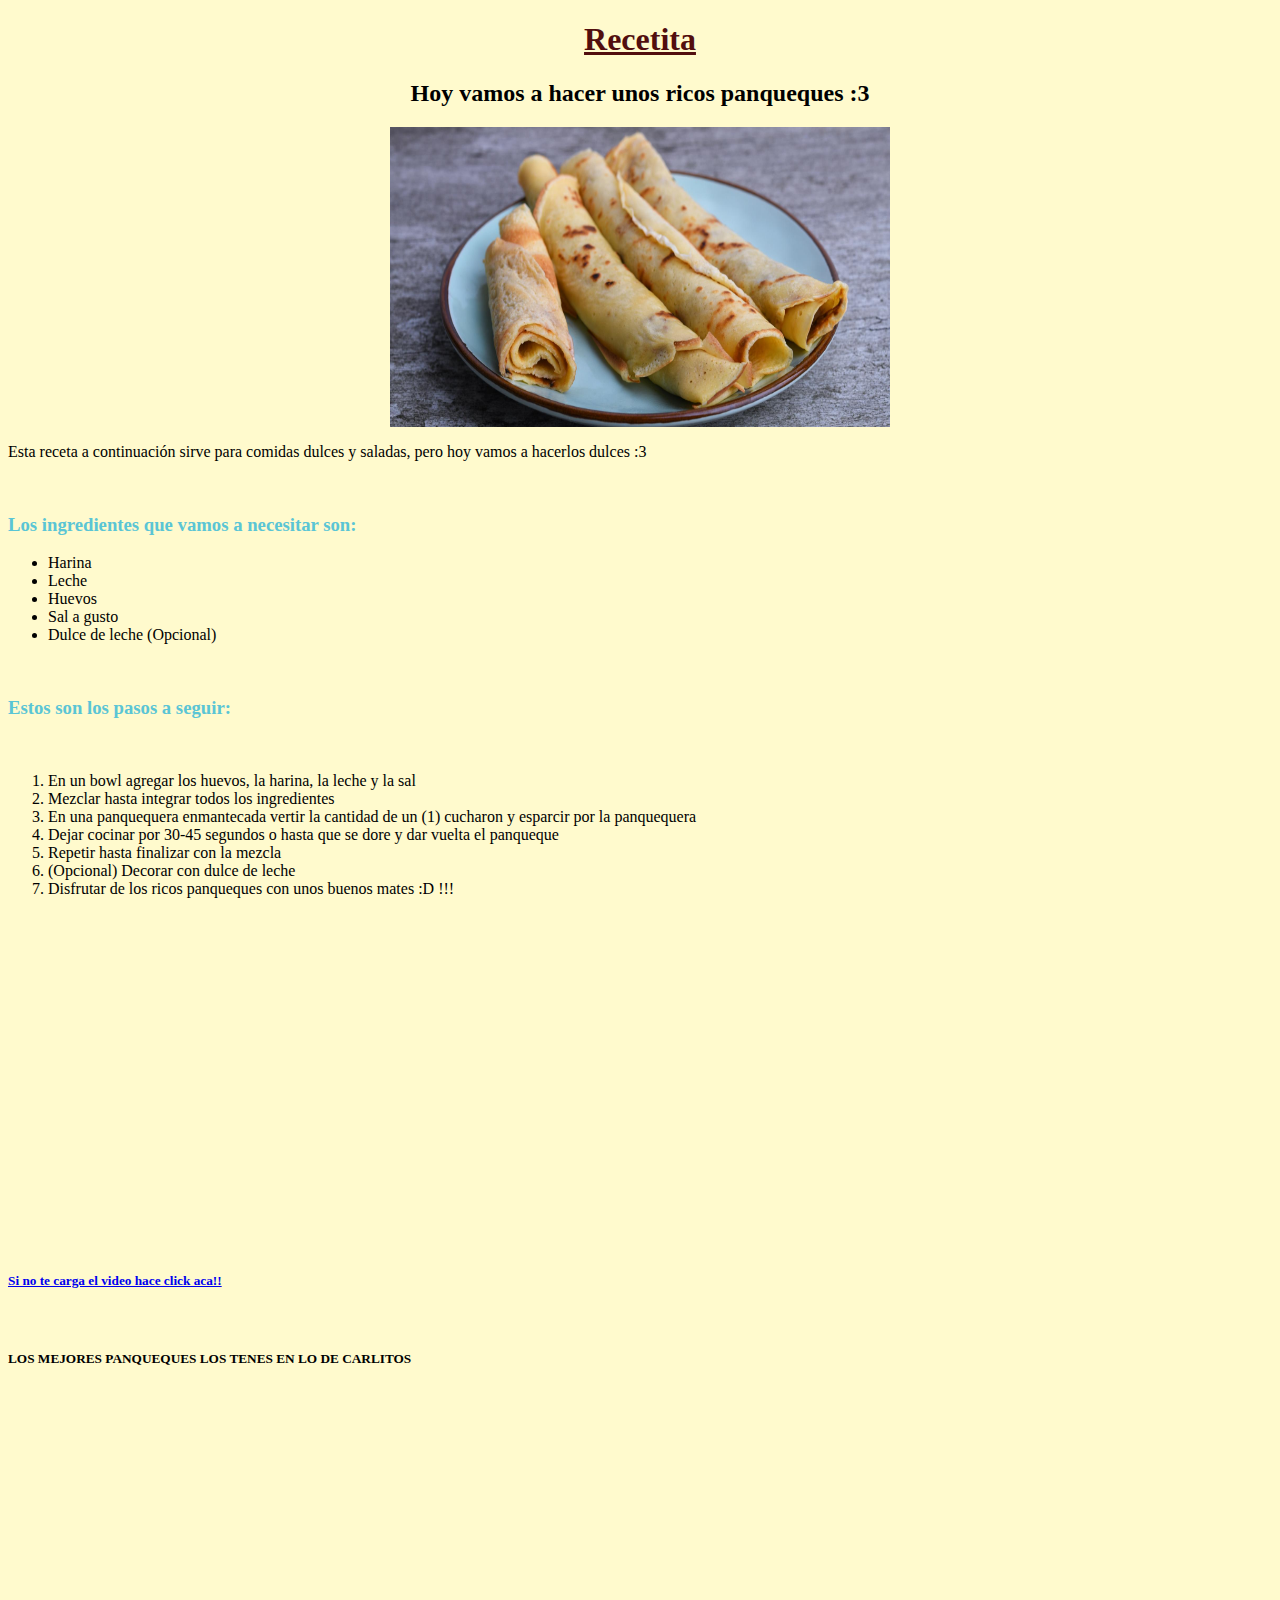
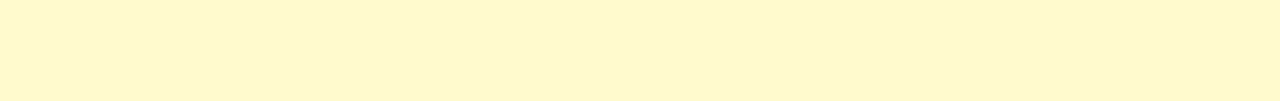
==== index.html @ 9fcd7bbe "Add files via upload" ====
<!DOCTYPE html>
<html lang="en">
<head>
    <meta charset="UTF-8">
    <meta http-equiv="X-UA-Compatible" content="IE=edge">
    <meta name="viewport" content="width=, initial-scale=1.0">
    <title>Pagina Web</title>

    <link rel="stylesheet" href="./css/estilos.css">
</head>
<body>
    <h1 id="titulo" class="subrayado"> Recetita </h1>
    <h2 id="titulo">Hoy vamos a hacer unos ricos panqueques :3</h2>
    <img class="pequeña" src="./imagenes/panqueque.jpeg" alt="foto de panqueque">
    <p>Esta receta a continuación sirve para comidas dulces y saladas, pero hoy vamos a hacerlos dulces :3</p>
    <br>
    <h3 class="textoazul">Los ingredientes que vamos a necesitar son:</h3>
    <ul>
        <li>Harina</li>
        <li>Leche</li>
        <li>Huevos</li>
        <li>Sal a gusto</li>
        <li>Dulce de leche (Opcional)</li>
    </ul>
    <br>
    <h3 class="textoazul">Estos son los pasos a seguir: </h3>
    <br>
    <ol>
        <li>En un bowl agregar los huevos, la harina, la leche y la sal</li>
        <li>Mezclar hasta integrar todos los ingredientes </li>
        <li>En una panquequera enmantecada vertir la cantidad de un (1) cucharon y esparcir por la panquequera</li>
        <li>Dejar cocinar por 30-45 segundos o hasta que se dore y dar vuelta el panqueque</li>
        <li>Repetir hasta finalizar con la mezcla</li>
        <li>(Opcional) Decorar con dulce de leche</li>
        <li>Disfrutar de los ricos panqueques con unos buenos mates :D !!!</li>

    </ol>
    <br>
    <iframe width="560" height="315" src="https://www.youtube.com/embed/n9cUsNUk4FQ" title="YouTube video player" frameborder="0" allow="accelerometer; autoplay; clipboard-write; encrypted-media; gyroscope; picture-in-picture; web-share" allowfullscreen></iframe>
    <h5><a href="https://www.youtube.com/watch?v=n9cUsNUk4FQ&pp=ygUKcGFucXVlcXVlcw%3D%3D" target="_blank">Si no te carga el video hace click aca!!</a></h5>
    <br>
    <h5>LOS MEJORES PANQUEQUES LOS TENES EN LO DE CARLITOS</h5>
    <iframe src="https://www.google.com/maps/embed?pb=!1m26!1m12!1m3!1d419600.4496722848!2d-58.462708466546125!3d-34.75235538757279!2m3!1f0!2f0!3f0!3m2!1i1024!2i768!4f13.1!4m11!3e6!4m3!3m2!1d-34.919056!2d-57.9503485!4m5!1s0x95bcca8006f35e6f%3A0x6de05f8eb32e7ac7!2slos%20mejores%20panqueques%20de%20buenos%20aires!3m2!1d-34.5881347!2d-58.4173177!5e0!3m2!1ses-419!2sar!4v1683082455170!5m2!1ses-419!2sar" width="400" height="300" style="border:0;" allowfullscreen="" loading="lazy" referrerpolicy="no-referrer-when-downgrade"></iframe>
</body>
</html>
---- css/estilos.css ----
body {background-color: lemonchiffon;}

    h1 {color: rgb(82, 14, 14);
        font-size: xx-large;}

    .textoazul {color: rgb(90, 197, 213)}

    #titulo {text-align: center;}

    img.pequeña{
        width: 500px;
        height: 300px;}

    .subrayado {text-decoration: underline;}

    img {
        display: block;
        width: 60%;
        margin-left: auto;
        margin-right: auto;
      }
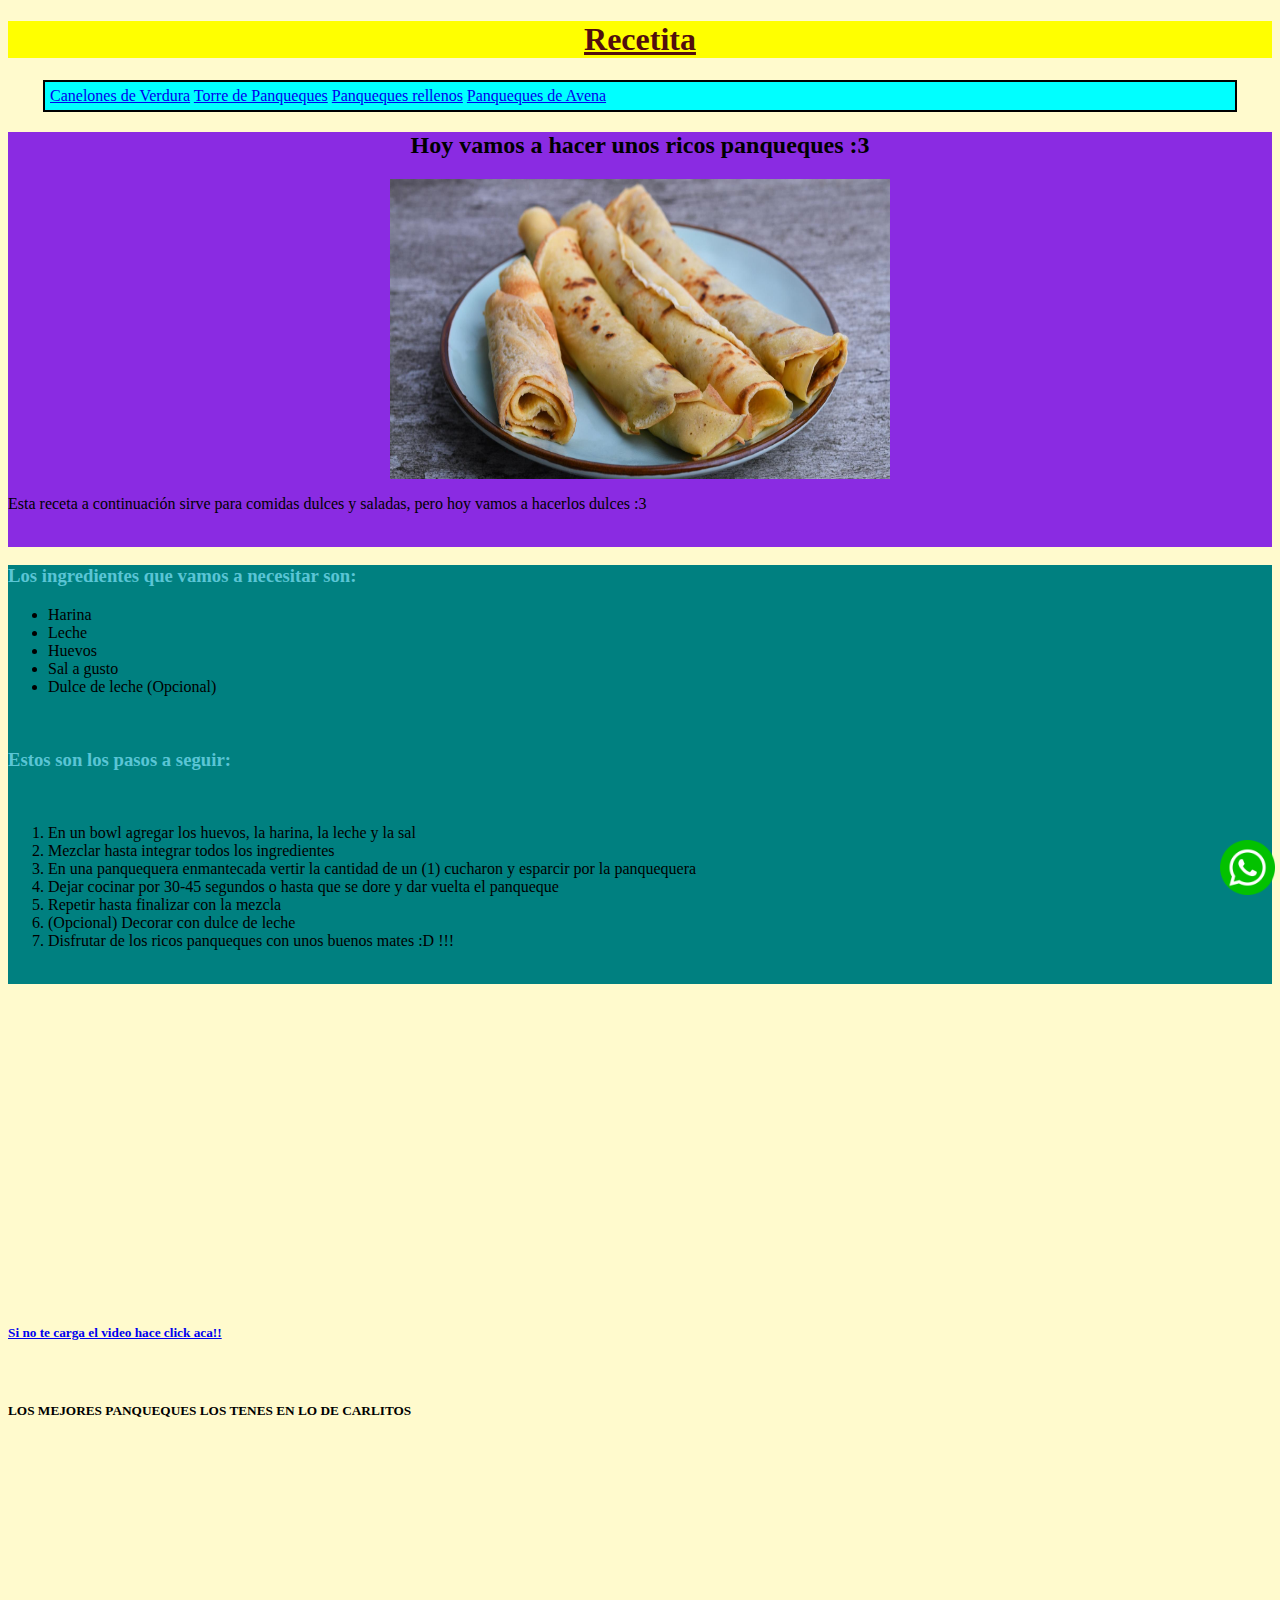
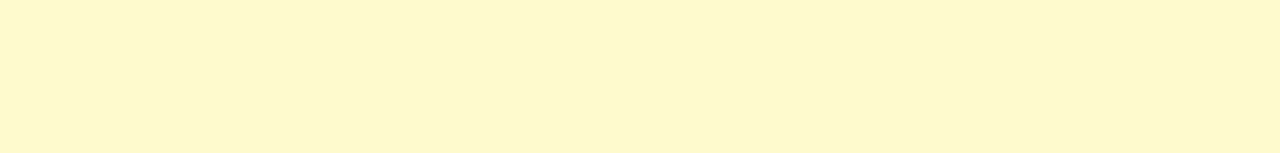
==== commit 9c5121fc: "Add files via upload" ====
--- a/index.html
+++ b/index.html
@@ -4,42 +4,63 @@
     <meta charset="UTF-8">
     <meta http-equiv="X-UA-Compatible" content="IE=edge">
     <meta name="viewport" content="width=, initial-scale=1.0">
-    <title>Pagina Web</title>
+    <title>Panqueques PD</title>
 
     <link rel="stylesheet" href="./css/estilos.css">
 </head>
 <body>
-    <h1 id="titulo" class="subrayado"> Recetita </h1>
-    <h2 id="titulo">Hoy vamos a hacer unos ricos panqueques :3</h2>
+
+    <header>
+        <h1 id="titulo" class="subrayado"> Recetita </h1>
+    </header>
+    <nav>
+        <a href="https://www.recepedia.com/es-ar/recetas/pasta/209558-canelones-de-verdura/?gclid=CjwKCAjw3ueiBhBmEiwA4BhspGLSsomnikqodNulO8fS1ikFPKiAlOI1NrOe4mYTkb3hwyjQ7TnYgxoC1x0QAvD_BwE">Canelones de Verdura</a>
+        <a href="https://www.recepedia.com/es-ar/recetas/panqueques-y-waffles/210814-torre-fria-de-panqueques-receta-riquisima-y-facil/?gclid=CjwKCAjw3ueiBhBmEiwA4BhspDwjGEDccLidQ9K-ofMt0kVkNPelDTRV4uCLc0_hiNts-lZyrJvfqBoCLN4QAvD_BwE">Torre de Panqueques</a>
+        <a href="https://www.gourmet.cl/recetas/crepes-rellenos-pollo-choclo/">Panqueques rellenos</a>
+        <a href="https://www.clarin.com/recetas/pasteleria/panqueque-de-avena_7_ckVUY3eonT.html?gclid=CjwKCAjw3ueiBhBmEiwA4BhspPFAGsO7VKcDl-tehu6WMLfrI40BWjD8X17qLW-xOSqu2ZZShxhUmxoCM60QAvD_BwE">Panqueques de Avena</a>
+    </nav>
+
+    <section>
+        <h2 id="titulo">Hoy vamos a hacer unos ricos panqueques :3</h2>
     <img class="pequeña" src="./imagenes/panqueque.jpeg" alt="foto de panqueque">
     <p>Esta receta a continuación sirve para comidas dulces y saladas, pero hoy vamos a hacerlos dulces :3</p>
     <br>
-    <h3 class="textoazul">Los ingredientes que vamos a necesitar son:</h3>
-    <ul>
-        <li>Harina</li>
-        <li>Leche</li>
-        <li>Huevos</li>
-        <li>Sal a gusto</li>
-        <li>Dulce de leche (Opcional)</li>
-    </ul>
-    <br>
-    <h3 class="textoazul">Estos son los pasos a seguir: </h3>
-    <br>
-    <ol>
-        <li>En un bowl agregar los huevos, la harina, la leche y la sal</li>
-        <li>Mezclar hasta integrar todos los ingredientes </li>
-        <li>En una panquequera enmantecada vertir la cantidad de un (1) cucharon y esparcir por la panquequera</li>
-        <li>Dejar cocinar por 30-45 segundos o hasta que se dore y dar vuelta el panqueque</li>
-        <li>Repetir hasta finalizar con la mezcla</li>
-        <li>(Opcional) Decorar con dulce de leche</li>
-        <li>Disfrutar de los ricos panqueques con unos buenos mates :D !!!</li>
+    </section>
+    
+    <aside>
+        <h3 class="textoazul">Los ingredientes que vamos a necesitar son:</h3>
+        <ul>
+            <li>Harina</li>
+            <li>Leche</li>
+            <li>Huevos</li>
+            <li>Sal a gusto</li>
+            <li>Dulce de leche (Opcional)</li>
+        </ul>
+        <br>
+        <h3 class="textoazul">Estos son los pasos a seguir: </h3>
+        <br>
+        <ol>
+            <li>En un bowl agregar los huevos, la harina, la leche y la sal</li>
+            <li>Mezclar hasta integrar todos los ingredientes </li>
+            <li>En una panquequera enmantecada vertir la cantidad de un (1) cucharon y esparcir por la panquequera</li>
+            <li>Dejar cocinar por 30-45 segundos o hasta que se dore y dar vuelta el panqueque</li>
+            <li>Repetir hasta finalizar con la mezcla</li>
+            <li>(Opcional) Decorar con dulce de leche</li>
+            <li>Disfrutar de los ricos panqueques con unos buenos mates :D !!!</li>
+    
+        </ol>
+        <br>
 
-    </ol>
-    <br>
-    <iframe width="560" height="315" src="https://www.youtube.com/embed/n9cUsNUk4FQ" title="YouTube video player" frameborder="0" allow="accelerometer; autoplay; clipboard-write; encrypted-media; gyroscope; picture-in-picture; web-share" allowfullscreen></iframe>
+    </aside>
+    <footer>
+        <iframe width="560" height="315" src="https://www.youtube.com/embed/n9cUsNUk4FQ" title="YouTube video player" frameborder="0" allow="accelerometer; autoplay; clipboard-write; encrypted-media; gyroscope; picture-in-picture; web-share" allowfullscreen></iframe>
     <h5><a href="https://www.youtube.com/watch?v=n9cUsNUk4FQ&pp=ygUKcGFucXVlcXVlcw%3D%3D" target="_blank">Si no te carga el video hace click aca!!</a></h5>
     <br>
     <h5>LOS MEJORES PANQUEQUES LOS TENES EN LO DE CARLITOS</h5>
     <iframe src="https://www.google.com/maps/embed?pb=!1m26!1m12!1m3!1d419600.4496722848!2d-58.462708466546125!3d-34.75235538757279!2m3!1f0!2f0!3f0!3m2!1i1024!2i768!4f13.1!4m11!3e6!4m3!3m2!1d-34.919056!2d-57.9503485!4m5!1s0x95bcca8006f35e6f%3A0x6de05f8eb32e7ac7!2slos%20mejores%20panqueques%20de%20buenos%20aires!3m2!1d-34.5881347!2d-58.4173177!5e0!3m2!1ses-419!2sar!4v1683082455170!5m2!1ses-419!2sar" width="400" height="300" style="border:0;" allowfullscreen="" loading="lazy" referrerpolicy="no-referrer-when-downgrade"></iframe>
+    </footer>
+    <a href="https://www.whatsapp.com/?lang=es" target="_blank" class="wsp-link">
+        <img src="./imagenes/wsp.png" alt="WhatsApp">
+      </a>
 </body>
 </html>--- a/css/estilos.css
+++ b/css/estilos.css
@@ -1,4 +1,7 @@
-    body {background-color: lemonchiffon;}
+    body {
+        background-color: lemonchiffon;}
+
+
 
     h1 {color: rgb(82, 14, 14);
         font-size: xx-large;}
@@ -18,4 +21,25 @@
         width: 60%;
         margin-left: auto;
         margin-right: auto;
+      }
+
+      header {background-color: yellow;}
+      nav {background-color: aqua;
+           margin-left: 35px;
+           margin-right: 35px; 
+            border: 2px solid;
+            padding: 5px;}
+      section{background-color: blueviolet;}
+      aside{background-color: teal;}
+
+      .wsp-link {
+        position: fixed;
+        bottom: 5px;
+        right: 5px;
+        width: 55px;
+      }
+    
+      .wsp-link img {
+        width: 100%;
+        height: 100%;
       }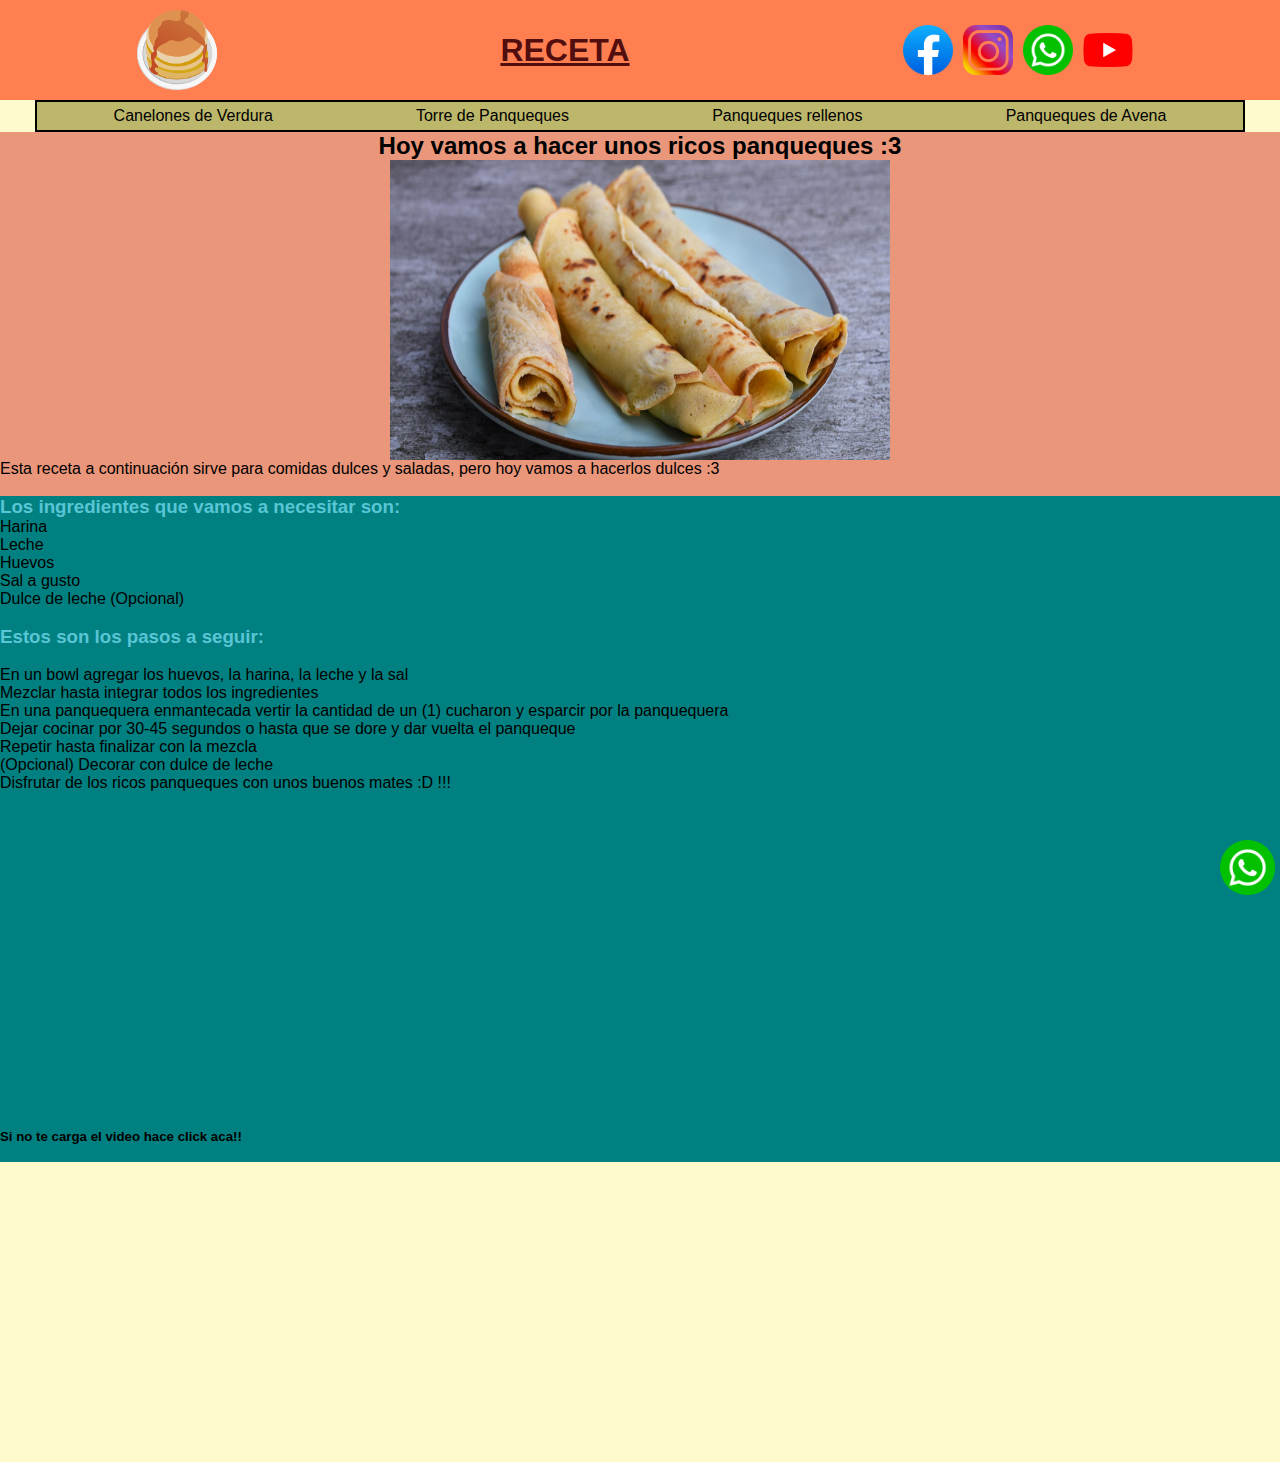
==== commit 14ae58b8: "Add files via upload" ====
--- a/index.html
+++ b/index.html
@@ -3,7 +3,7 @@
 <head>
     <meta charset="UTF-8">
     <meta http-equiv="X-UA-Compatible" content="IE=edge">
-    <meta name="viewport" content="width=, initial-scale=1.0">
+    <meta name="viewport" content="width=devicewidth, initial-scale=1.0">
     <title>Panqueques PD</title>
 
     <link rel="stylesheet" href="./css/estilos.css">
@@ -11,9 +11,18 @@
 <body>
 
     <header>
-        <h1 id="titulo" class="subrayado"> Recetita </h1>
+        <div class="logo">
+            <a href="index.html"> <img src="imagenes/logook.png"></a>
+          </div>
+        <h1 id="titulo" class="subrayado"> RECETA </h1>
+        <div class="cajaiconos">
+            <img src="imagenes/fb.png" alt=".">
+            <img src="imagenes/ig.png" alt=".">
+            <img src="imagenes/wsp.png" alt=".">
+            <img src="imagenes/youtube.png" alt=".">
+        </div>
     </header>
-    <nav>
+    <nav id="centrar">
         <a href="https://www.recepedia.com/es-ar/recetas/pasta/209558-canelones-de-verdura/?gclid=CjwKCAjw3ueiBhBmEiwA4BhspGLSsomnikqodNulO8fS1ikFPKiAlOI1NrOe4mYTkb3hwyjQ7TnYgxoC1x0QAvD_BwE">Canelones de Verdura</a>
         <a href="https://www.recepedia.com/es-ar/recetas/panqueques-y-waffles/210814-torre-fria-de-panqueques-receta-riquisima-y-facil/?gclid=CjwKCAjw3ueiBhBmEiwA4BhspDwjGEDccLidQ9K-ofMt0kVkNPelDTRV4uCLc0_hiNts-lZyrJvfqBoCLN4QAvD_BwE">Torre de Panqueques</a>
         <a href="https://www.gourmet.cl/recetas/crepes-rellenos-pollo-choclo/">Panqueques rellenos</a>
@@ -50,14 +59,13 @@
     
         </ol>
         <br>
-
-    </aside>
-    <footer>
+        
         <iframe width="560" height="315" src="https://www.youtube.com/embed/n9cUsNUk4FQ" title="YouTube video player" frameborder="0" allow="accelerometer; autoplay; clipboard-write; encrypted-media; gyroscope; picture-in-picture; web-share" allowfullscreen></iframe>
     <h5><a href="https://www.youtube.com/watch?v=n9cUsNUk4FQ&pp=ygUKcGFucXVlcXVlcw%3D%3D" target="_blank">Si no te carga el video hace click aca!!</a></h5>
     <br>
-    <h5>LOS MEJORES PANQUEQUES LOS TENES EN LO DE CARLITOS</h5>
-    <iframe src="https://www.google.com/maps/embed?pb=!1m26!1m12!1m3!1d419600.4496722848!2d-58.462708466546125!3d-34.75235538757279!2m3!1f0!2f0!3f0!3m2!1i1024!2i768!4f13.1!4m11!3e6!4m3!3m2!1d-34.919056!2d-57.9503485!4m5!1s0x95bcca8006f35e6f%3A0x6de05f8eb32e7ac7!2slos%20mejores%20panqueques%20de%20buenos%20aires!3m2!1d-34.5881347!2d-58.4173177!5e0!3m2!1ses-419!2sar!4v1683082455170!5m2!1ses-419!2sar" width="400" height="300" style="border:0;" allowfullscreen="" loading="lazy" referrerpolicy="no-referrer-when-downgrade"></iframe>
+    </aside>
+    <footer id="centrar">
+    <iframe class="izquierda" src="https://www.google.com/maps/embed?pb=!1m26!1m12!1m3!1d419600.4496722848!2d-58.462708466546125!3d-34.75235538757279!2m3!1f0!2f0!3f0!3m2!1i1024!2i768!4f13.1!4m11!3e6!4m3!3m2!1d-34.919056!2d-57.9503485!4m5!1s0x95bcca8006f35e6f%3A0x6de05f8eb32e7ac7!2slos%20mejores%20panqueques%20de%20buenos%20aires!3m2!1d-34.5881347!2d-58.4173177!5e0!3m2!1ses-419!2sar!4v1683082455170!5m2!1ses-419!2sar" width="400" height="300" style="border:0;" allowfullscreen="" loading="lazy" referrerpolicy="no-referrer-when-downgrade"></iframe>
     </footer>
     <a href="https://www.whatsapp.com/?lang=es" target="_blank" class="wsp-link">
         <img src="./imagenes/wsp.png" alt="WhatsApp">
--- a/css/estilos.css
+++ b/css/estilos.css
@@ -1,7 +1,10 @@
+* {
+  margin: 0;
+  padding: 0;
+}    
     body {
-        background-color: lemonchiffon;}
-
-
+        background-color: lemonchiffon;
+        font-family: sans-serif;}
 
     h1 {color: rgb(82, 14, 14);
         font-size: xx-large;}
@@ -23,13 +26,29 @@
         margin-right: auto;
       }
 
-      header {background-color: yellow;}
-      nav {background-color: aqua;
+      header {  
+        display:flex ;
+        min-height: 100px;
+        background-color: coral;
+        justify-content: space-around;
+        align-items: center;
+        }
+          
+      .logo a img{
+        height: 80px;
+        width: 80px;
+        margin-right: 10px;
+      }
+
+
+      nav {background-color: darkkhaki;
            margin-left: 35px;
            margin-right: 35px; 
             border: 2px solid;
-            padding: 5px;}
-      section{background-color: blueviolet;}
+            padding: 5px;
+            display: flex;
+            justify-content: space-around;}
+      section{background-color: darksalmon;}
       aside{background-color: teal;}
 
       .wsp-link {
@@ -42,4 +61,31 @@
       .wsp-link img {
         width: 100%;
         height: 100%;
+      }
+
+      .cajaiconos {
+          display: flex;
+          align-items: center;
+          flex-direction: row;
+          justify-content: space-between;
+      }
+
+      .izquierda{
+        display: flex;
+        justify-content: left;
+      }
+
+      a{
+        text-decoration: none;
+        color: black;
+      }
+
+      nav a:hover{
+        color: white;
+      }
+
+      header img {
+        width: 50px;
+        height: 50 px;
+        margin-right: 10px;
       }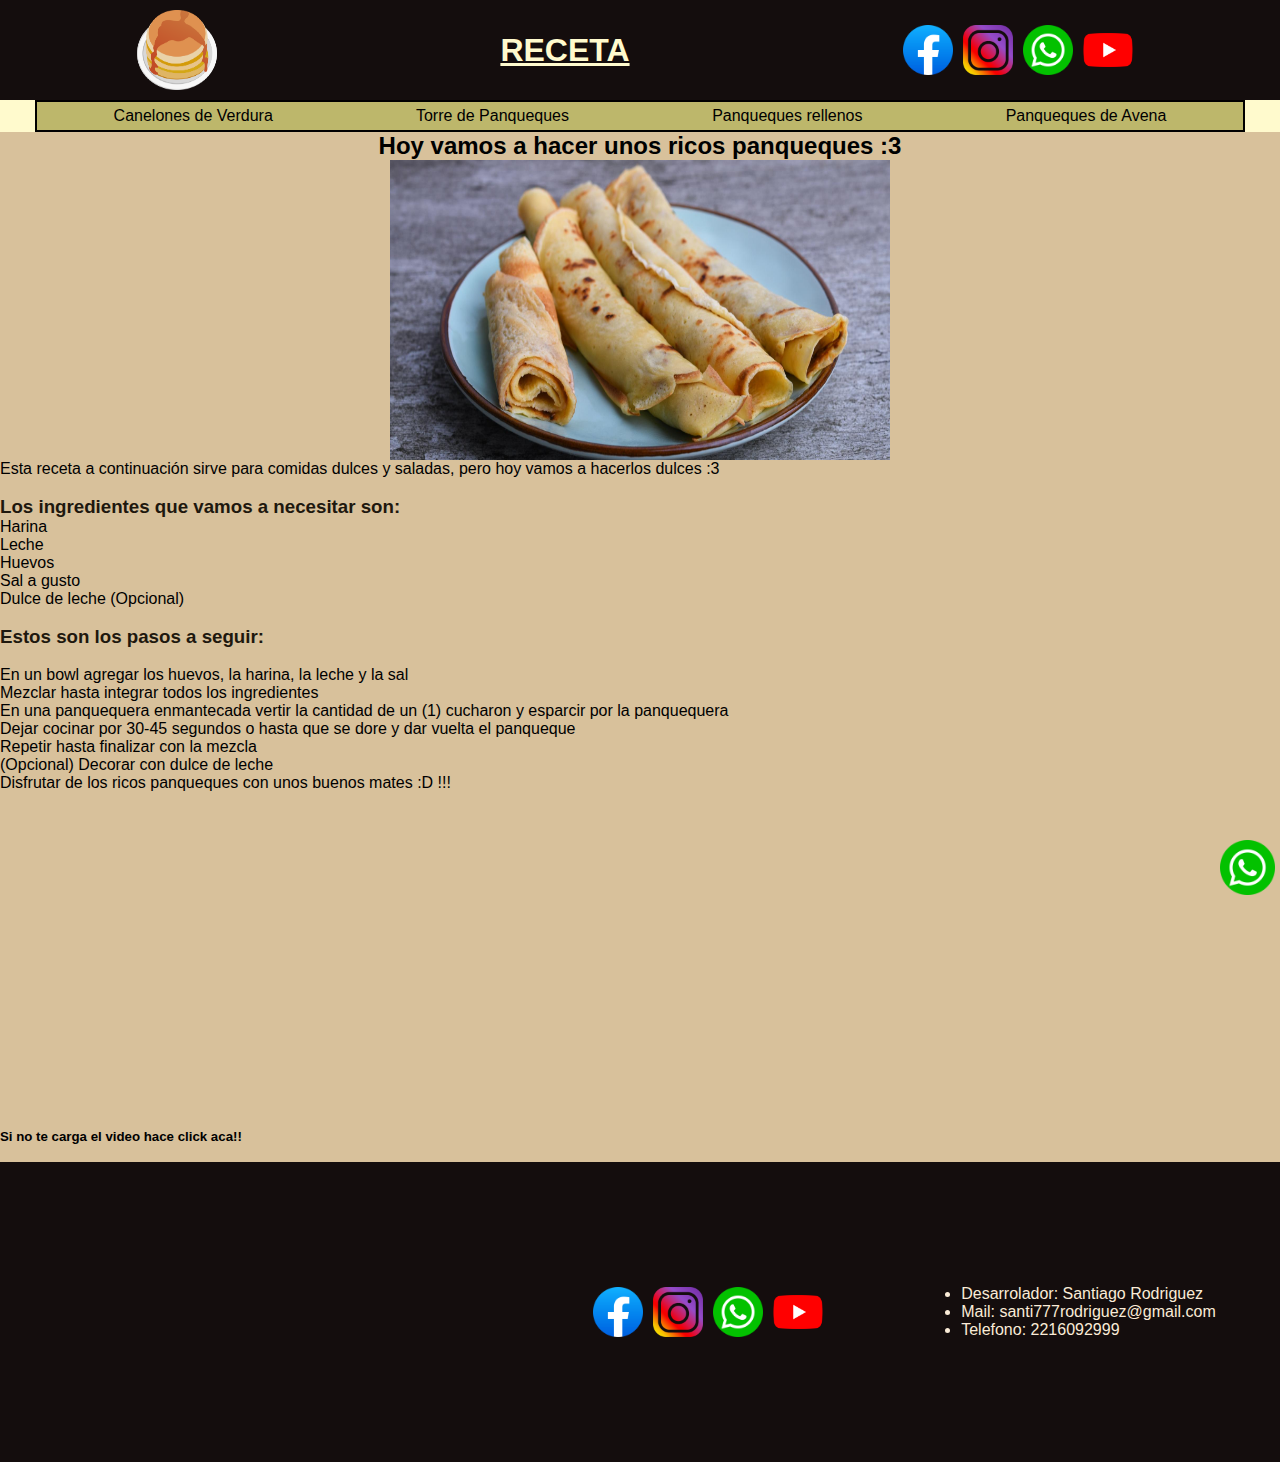
==== commit 0eae8b4a: "Add files via upload" ====
--- a/index.html
+++ b/index.html
@@ -37,7 +37,7 @@
     </section>
     
     <aside>
-        <h3 class="textoazul">Los ingredientes que vamos a necesitar son:</h3>
+        <h3>Los ingredientes que vamos a necesitar son:</h3>
         <ul>
             <li>Harina</li>
             <li>Leche</li>
@@ -46,7 +46,7 @@
             <li>Dulce de leche (Opcional)</li>
         </ul>
         <br>
-        <h3 class="textoazul">Estos son los pasos a seguir: </h3>
+        <h3>Estos son los pasos a seguir: </h3>
         <br>
         <ol>
             <li>En un bowl agregar los huevos, la harina, la leche y la sal</li>
@@ -65,7 +65,20 @@
     <br>
     </aside>
     <footer id="centrar">
+        
     <iframe class="izquierda" src="https://www.google.com/maps/embed?pb=!1m26!1m12!1m3!1d419600.4496722848!2d-58.462708466546125!3d-34.75235538757279!2m3!1f0!2f0!3f0!3m2!1i1024!2i768!4f13.1!4m11!3e6!4m3!3m2!1d-34.919056!2d-57.9503485!4m5!1s0x95bcca8006f35e6f%3A0x6de05f8eb32e7ac7!2slos%20mejores%20panqueques%20de%20buenos%20aires!3m2!1d-34.5881347!2d-58.4173177!5e0!3m2!1ses-419!2sar!4v1683082455170!5m2!1ses-419!2sar" width="400" height="300" style="border:0;" allowfullscreen="" loading="lazy" referrerpolicy="no-referrer-when-downgrade"></iframe>
+    <div class="cajaiconos">
+        <img src="imagenes/fb.png" alt=".">
+        <img src="imagenes/ig.png" alt=".">
+        <img src="imagenes/wsp.png" alt=".">
+        <img src="imagenes/youtube.png" alt=".">
+    </div>
+    <ul>
+        <li>Desarrolador: Santiago Rodriguez</li>
+        <li>Mail: santi777rodriguez@gmail.com</li>
+        <li>Telefono: 2216092999</li>
+
+    </ul>
     </footer>
     <a href="https://www.whatsapp.com/?lang=es" target="_blank" class="wsp-link">
         <img src="./imagenes/wsp.png" alt="WhatsApp">
--- a/css/estilos.css
+++ b/css/estilos.css
@@ -4,12 +4,14 @@
 }    
     body {
         background-color: lemonchiffon;
-        font-family: sans-serif;}
+        font-family: 'Segoe UI', Tahoma, Geneva, Verdana, sans-serif;}
 
-    h1 {color: rgb(82, 14, 14);
+    h1 {color: lemonchiffon;
         font-size: xx-large;}
 
-    .textoazul {color: rgb(90, 197, 213)}
+      h3{
+        color: #1E180E;
+      }
 
     #titulo {text-align: center;}
 
@@ -29,9 +31,10 @@
       header {  
         display:flex ;
         min-height: 100px;
-        background-color: coral;
+        background-color: #140D0D;
         justify-content: space-around;
         align-items: center;
+        flex-wrap: wrap;
         }
           
       .logo a img{
@@ -48,8 +51,8 @@
             padding: 5px;
             display: flex;
             justify-content: space-around;}
-      section{background-color: darksalmon;}
-      aside{background-color: teal;}
+      section{background-color: #D8C19B}
+      aside{background-color: #D8C19B;}
 
       .wsp-link {
         position: fixed;
@@ -88,4 +91,23 @@
         width: 50px;
         height: 50 px;
         margin-right: 10px;
-      }+      }
+
+      footer {  
+        display:flex ;
+        min-height: 100px;
+        background-color: #140D0D;
+        justify-content: space-around;
+        align-items: center;
+        }
+
+        footer img {
+          width: 50px;
+          height: 50 px;
+          margin-right: 10px;
+        }
+
+        footer ul {
+          text-decoration:none;
+          color: antiquewhite;
+        }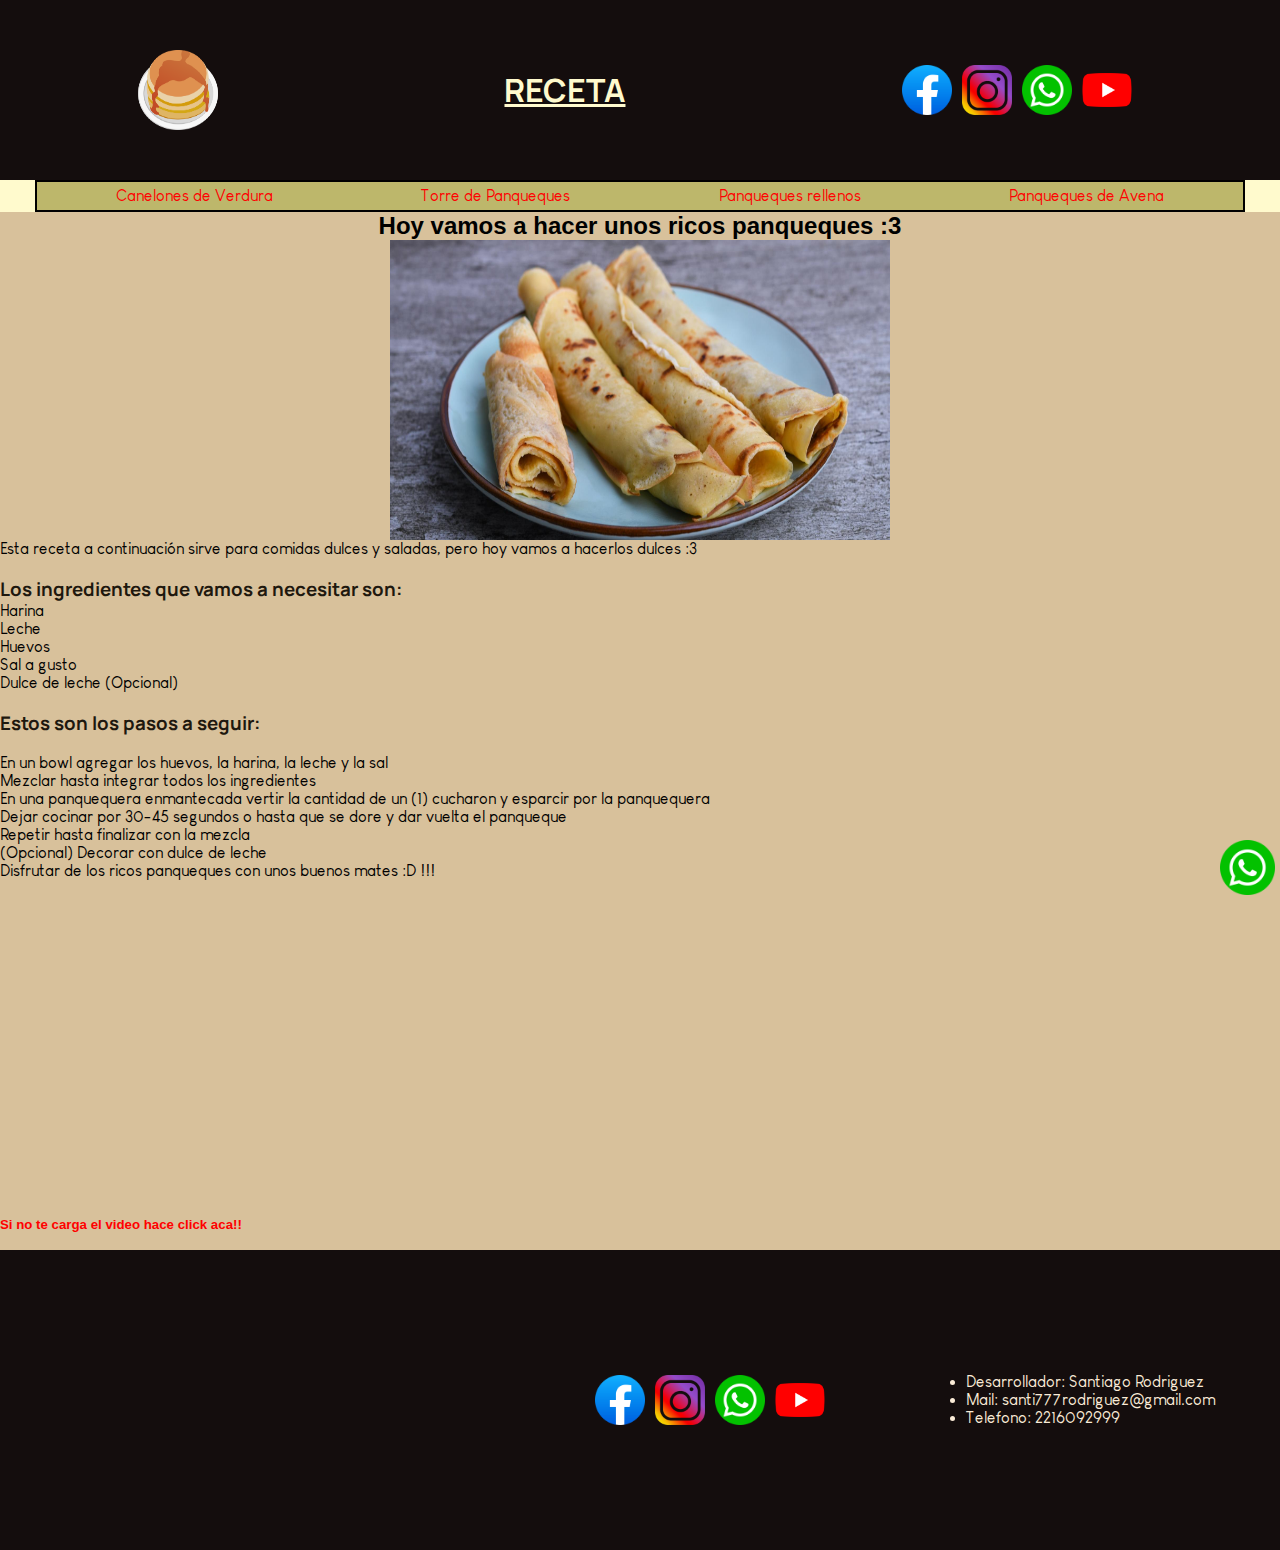
==== commit 213b27df: "Add files via upload" ====
--- a/index.html
+++ b/index.html
@@ -5,7 +5,9 @@
     <meta http-equiv="X-UA-Compatible" content="IE=edge">
     <meta name="viewport" content="width=devicewidth, initial-scale=1.0">
     <title>Panqueques PD</title>
-
+    <link rel="preconnect" href="https://fonts.googleapis.com">
+    <link rel="preconnect" href="https://fonts.gstatic.com" crossorigin>
+    <link href="https://fonts.googleapis.com/css2?family=Manrope:wght@600&display=swap" rel="stylesheet">
     <link rel="stylesheet" href="./css/estilos.css">
 </head>
 <body>
@@ -74,7 +76,7 @@
         <img src="imagenes/youtube.png" alt=".">
     </div>
     <ul>
-        <li>Desarrolador: Santiago Rodriguez</li>
+        <li>Desarrollador: Santiago Rodriguez</li>
         <li>Mail: santi777rodriguez@gmail.com</li>
         <li>Telefono: 2216092999</li>
 
--- a/css/estilos.css
+++ b/css/estilos.css
@@ -1,15 +1,23 @@
 * {
   margin: 0;
   padding: 0;
-}    
+} 
+
+@font-face {
+  font-family: "louis";
+  src: url(../fuentes/Louis\ George\ Cafe.ttf)
+  format(truetype);
+}
     body {
         background-color: lemonchiffon;
         font-family: 'Segoe UI', Tahoma, Geneva, Verdana, sans-serif;}
 
     h1 {color: lemonchiffon;
+        font-family: 'Manrope', sans-serif;
         font-size: xx-large;}
 
       h3{
+        font-family: 'Manrope', sans-serif;
         color: #1E180E;
       }
 
@@ -35,6 +43,7 @@
         justify-content: space-around;
         align-items: center;
         flex-wrap: wrap;
+        height: 20vh;
         }
           
       .logo a img{
@@ -49,10 +58,19 @@
            margin-right: 35px; 
             border: 2px solid;
             padding: 5px;
+            font-family: "louis";
             display: flex;
             justify-content: space-around;}
       section{background-color: #D8C19B}
       aside{background-color: #D8C19B;}
+
+        ul{
+          font-family: "louis";
+        }
+
+        ol{
+          font-family: "louis";
+        }
 
       .wsp-link {
         position: fixed;
@@ -87,6 +105,10 @@
         color: white;
       }
 
+      a:link {color: red}
+      a:visited {color: yellow}
+      a:active {color: black}
+
       header img {
         width: 50px;
         height: 50 px;
@@ -110,4 +132,8 @@
         footer ul {
           text-decoration:none;
           color: antiquewhite;
-        }+        }
+
+  p { 
+    font-family: "louis";
+  }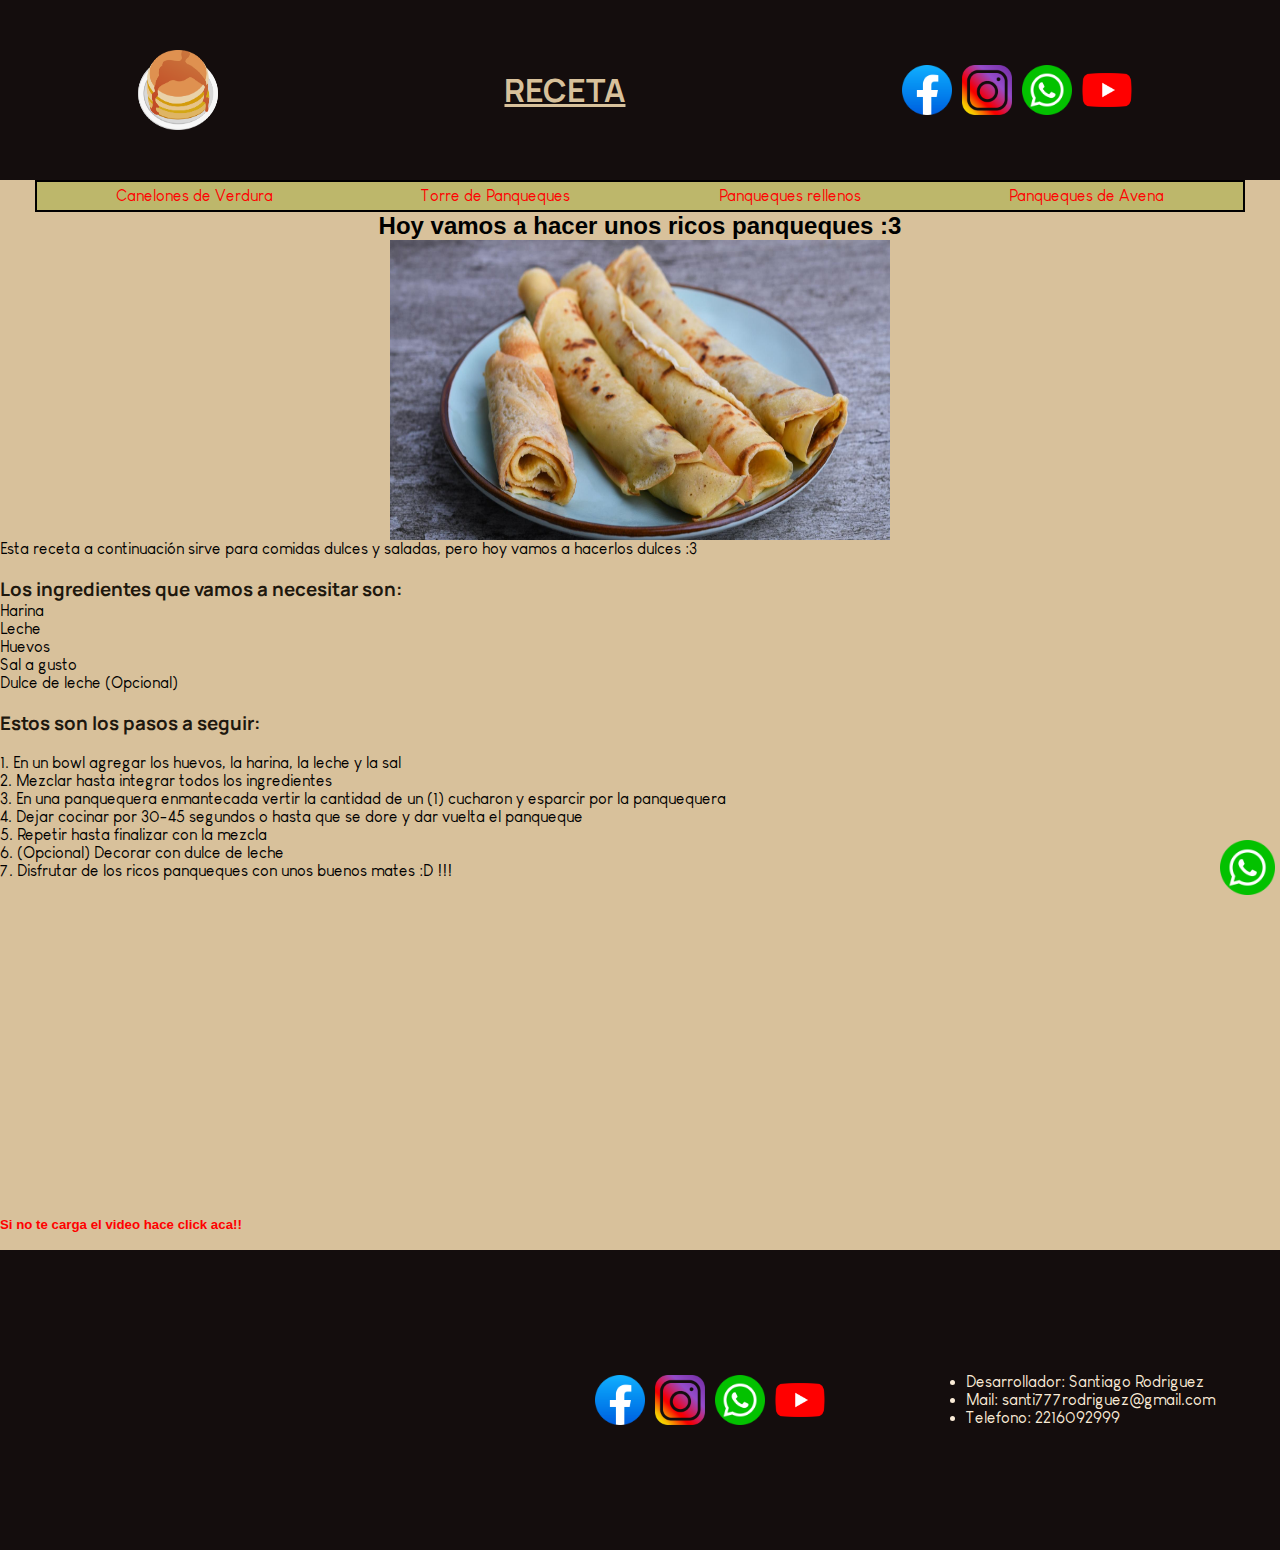
==== commit ca60a83d: "Add files via upload" ====
--- a/index.html
+++ b/index.html
@@ -3,6 +3,9 @@
 <head>
     <meta charset="UTF-8">
     <meta http-equiv="X-UA-Compatible" content="IE=edge">
+    <meta name="description" content="Recetas de Panqueques">
+    <meta name="keywords" content="panqueques, recetas, cocina">
+    <meta name="author" content="Santiago Rodriguez">
     <meta name="viewport" content="width=devicewidth, initial-scale=1.0">
     <title>Panqueques PD</title>
     <link rel="preconnect" href="https://fonts.googleapis.com">
@@ -33,7 +36,8 @@
 
     <section>
         <h2 id="titulo">Hoy vamos a hacer unos ricos panqueques :3</h2>
-    <img class="pequeña" src="./imagenes/panqueque.jpeg" alt="foto de panqueque">
+        <img class="pqq" src="./imagenes/pqq.jpg" alt="">
+        <img class="pequeña" src="./imagenes/panqueque.jpeg" alt="foto de panqueque">
     <p>Esta receta a continuación sirve para comidas dulces y saladas, pero hoy vamos a hacerlos dulces :3</p>
     <br>
     </section>
@@ -51,13 +55,13 @@
         <h3>Estos son los pasos a seguir: </h3>
         <br>
         <ol>
-            <li>En un bowl agregar los huevos, la harina, la leche y la sal</li>
-            <li>Mezclar hasta integrar todos los ingredientes </li>
-            <li>En una panquequera enmantecada vertir la cantidad de un (1) cucharon y esparcir por la panquequera</li>
-            <li>Dejar cocinar por 30-45 segundos o hasta que se dore y dar vuelta el panqueque</li>
-            <li>Repetir hasta finalizar con la mezcla</li>
-            <li>(Opcional) Decorar con dulce de leche</li>
-            <li>Disfrutar de los ricos panqueques con unos buenos mates :D !!!</li>
+            <li>1. En un bowl agregar los huevos, la harina, la leche y la sal</li>
+            <li>2. Mezclar hasta integrar todos los ingredientes </li>
+            <li>3. En una panquequera enmantecada vertir la cantidad de un (1) cucharon y esparcir por la panquequera</li>
+            <li>4. Dejar cocinar por 30-45 segundos o hasta que se dore y dar vuelta el panqueque</li>
+            <li>5. Repetir hasta finalizar con la mezcla</li>
+            <li>6. (Opcional) Decorar con dulce de leche</li>
+            <li>7.  Disfrutar de los ricos panqueques con unos buenos mates :D !!!</li>
     
         </ol>
         <br>
--- a/css/estilos.css
+++ b/css/estilos.css
@@ -7,21 +7,25 @@
   font-family: "louis";
   src: url(../fuentes/Louis\ George\ Cafe.ttf)
   format(truetype);
+
+
 }
     body {
-        background-color: lemonchiffon;
+        background-color: #D8C19B;
         font-family: 'Segoe UI', Tahoma, Geneva, Verdana, sans-serif;}
 
-    h1 {color: lemonchiffon;
+    h1 {color: #D8C19B;
         font-family: 'Manrope', sans-serif;
+        text-align: center;
         font-size: xx-large;}
 
+    h2 {
+      text-align: center;
+    }
       h3{
         font-family: 'Manrope', sans-serif;
         color: #1E180E;
       }
-
-    #titulo {text-align: center;}
 
     img.pequeña{
         width: 500px;
@@ -136,4 +140,27 @@
 
   p { 
     font-family: "louis";
-  }+  }
+
+  
+  @media (max-width: 575px) {
+    .pequeña {
+      display: none;
+    }
+  }
+    @media (min-width: 575px) 
+    {
+     .pqq {
+      display: none;
+     }
+
+    }
+
+     @media (orientation: landscape) {
+      .header {
+        background-color: #1E180E;
+    }
+  }
+      .nav {
+        background-color: goldenrod;
+      }